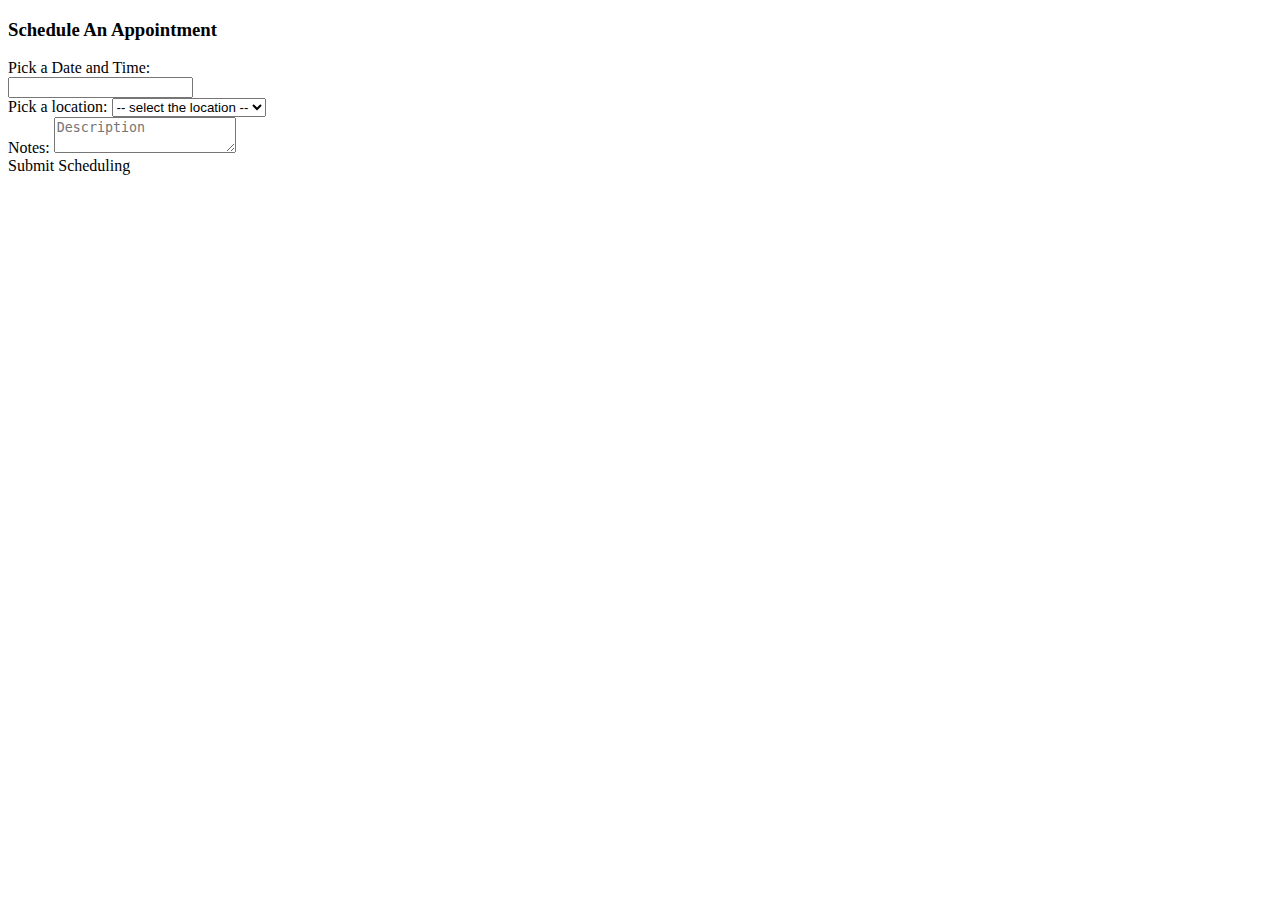
==== ICIN Bank/UserFront/src/main/resources/templates/appointment.html @ 3432b239 "Html template added" ====
<!DOCTYPE html>
<html lang="en" xmlns:th="http://www.w3.org/1999/xhtml">
<head th:replace="common/header :: common-header"/>
<body roleId="page-top" data-spy="scroll" data-target=".navbar-fixed-top">
<head th:replace="common/header :: navbar"/>
<div class="container main">
    <div class="row">
        <div class="col-md-6">
            <h3>Schedule An Appointment</h3>
            <form th:action="@{/appointment/create}" method="post" id="appointmentForm">
                <input type="hidden" name="id" th:value="${appointment.id}"/>

                <div class="form-group">
                    <label for="dateString">Pick a Date and Time:</label>
                    <div class="input-append date form_datetime input-group" data-date="2016-10-21T15:25:00Z">
                        <input class="form-control" type="text" value="" readonly="readonly"
                               th:value="${dateString}" name="dateString"
                               id="dateString" required="required"/>
                        <span class="input-group-addon"><i class="fa fa-times" aria-hidden="true"></i></span>
                        <span class="input-group-addon"><i class="fa fa-calendar" aria-hidden="true"></i></span>
                    </div>
                </div>

                <div class="form-group">
                    <label for="location">Pick a location:</label>
                    <select class="form-control" th:value="${appointment.location}" name="location" id="location"
                            >
                        <option disabled="disabled" selected="selected" > -- select the location --</option>
                        <option>Boston</option>
                        <option>New York</option>
                        <option>Chicago</option>
                        <option>San Francisco</option>
                    </select>
                </div>

                <div class="form-group">
                    <label for="description">Notes:</label>
                    <textarea th:value="${appointment.description}" class="form-control" name="description" id="description" placeholder="Description" ></textarea>
                </div>


                <input type="hidden"
                       name="${_csrf.parameterName}"
                       value="${_csrf.token}"/>

                <a class="btn btn-primary" id="submitAppointment">Submit Scheduling</a>
            </form>

            <div class="col-md-6">
            </div>
        </div>
    </div>
    <br/>
</div>

<div th:replace="common/header :: body-bottom-scripts"/>

</body>
</html>
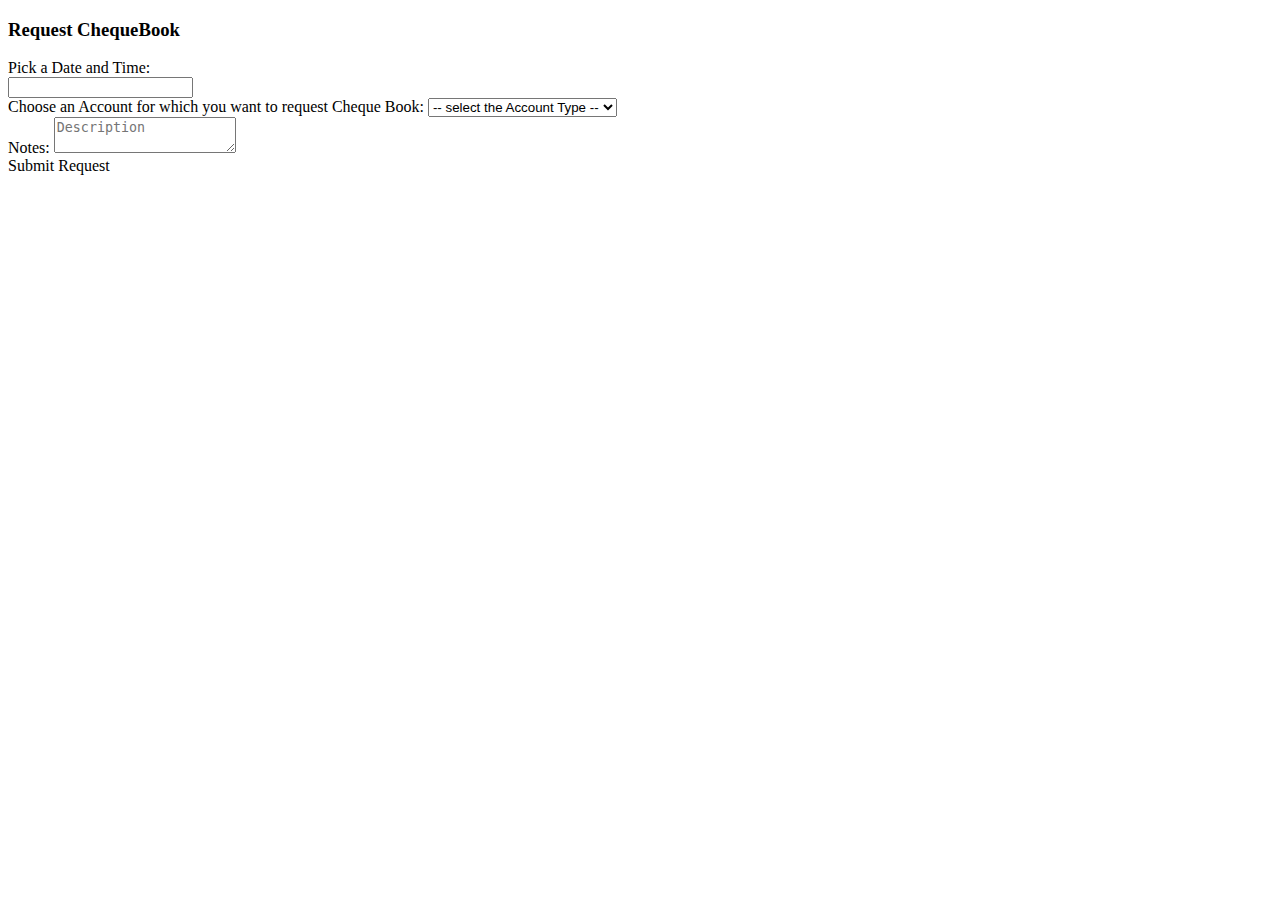
==== commit 5b0dd1de: "User Front end completed" ====
--- a/ICIN Bank/UserFront/src/main/resources/templates/appointment.html
+++ b/ICIN Bank/UserFront/src/main/resources/templates/appointment.html
@@ -6,13 +6,13 @@
 <div class="container main">
     <div class="row">
         <div class="col-md-6">
-            <h3>Schedule An Appointment</h3>
+            <h3>Request ChequeBook</h3>
             <form th:action="@{/appointment/create}" method="post" id="appointmentForm">
                 <input type="hidden" name="id" th:value="${appointment.id}"/>
 
                 <div class="form-group">
                     <label for="dateString">Pick a Date and Time:</label>
-                    <div class="input-append date form_datetime input-group" data-date="2016-10-21T15:25:00Z">
+                    <div class="input-append date form_datetime input-group" data-date="2022-01-01T12:00:00Z">
                         <input class="form-control" type="text" value="" readonly="readonly"
                                th:value="${dateString}" name="dateString"
                                id="dateString" required="required"/>
@@ -22,14 +22,13 @@
                 </div>
 
                 <div class="form-group">
-                    <label for="location">Pick a location:</label>
-                    <select class="form-control" th:value="${appointment.location}" name="location" id="location"
+                    <label for="account_type">Choose an Account for which you want to request Cheque Book:</label>
+                    <select class="form-control" th:value="${appointment.account_type}" name="account_type" id="account_type"
                             >
-                        <option disabled="disabled" selected="selected" > -- select the location --</option>
-                        <option>Boston</option>
-                        <option>New York</option>
-                        <option>Chicago</option>
-                        <option>San Francisco</option>
+                        <option disabled="disabled" selected="selected" > -- select the Account Type --</option>
+                        <option>Primary Account</option>
+                        <option>Savings Account</option>
+                        
                     </select>
                 </div>
 
@@ -43,7 +42,7 @@
                        name="${_csrf.parameterName}"
                        value="${_csrf.token}"/>
 
-                <a class="btn btn-primary" id="submitAppointment">Submit Scheduling</a>
+                <a class="btn btn-primary" id="submitAppointment">Submit Request</a>
             </form>
 
             <div class="col-md-6">
